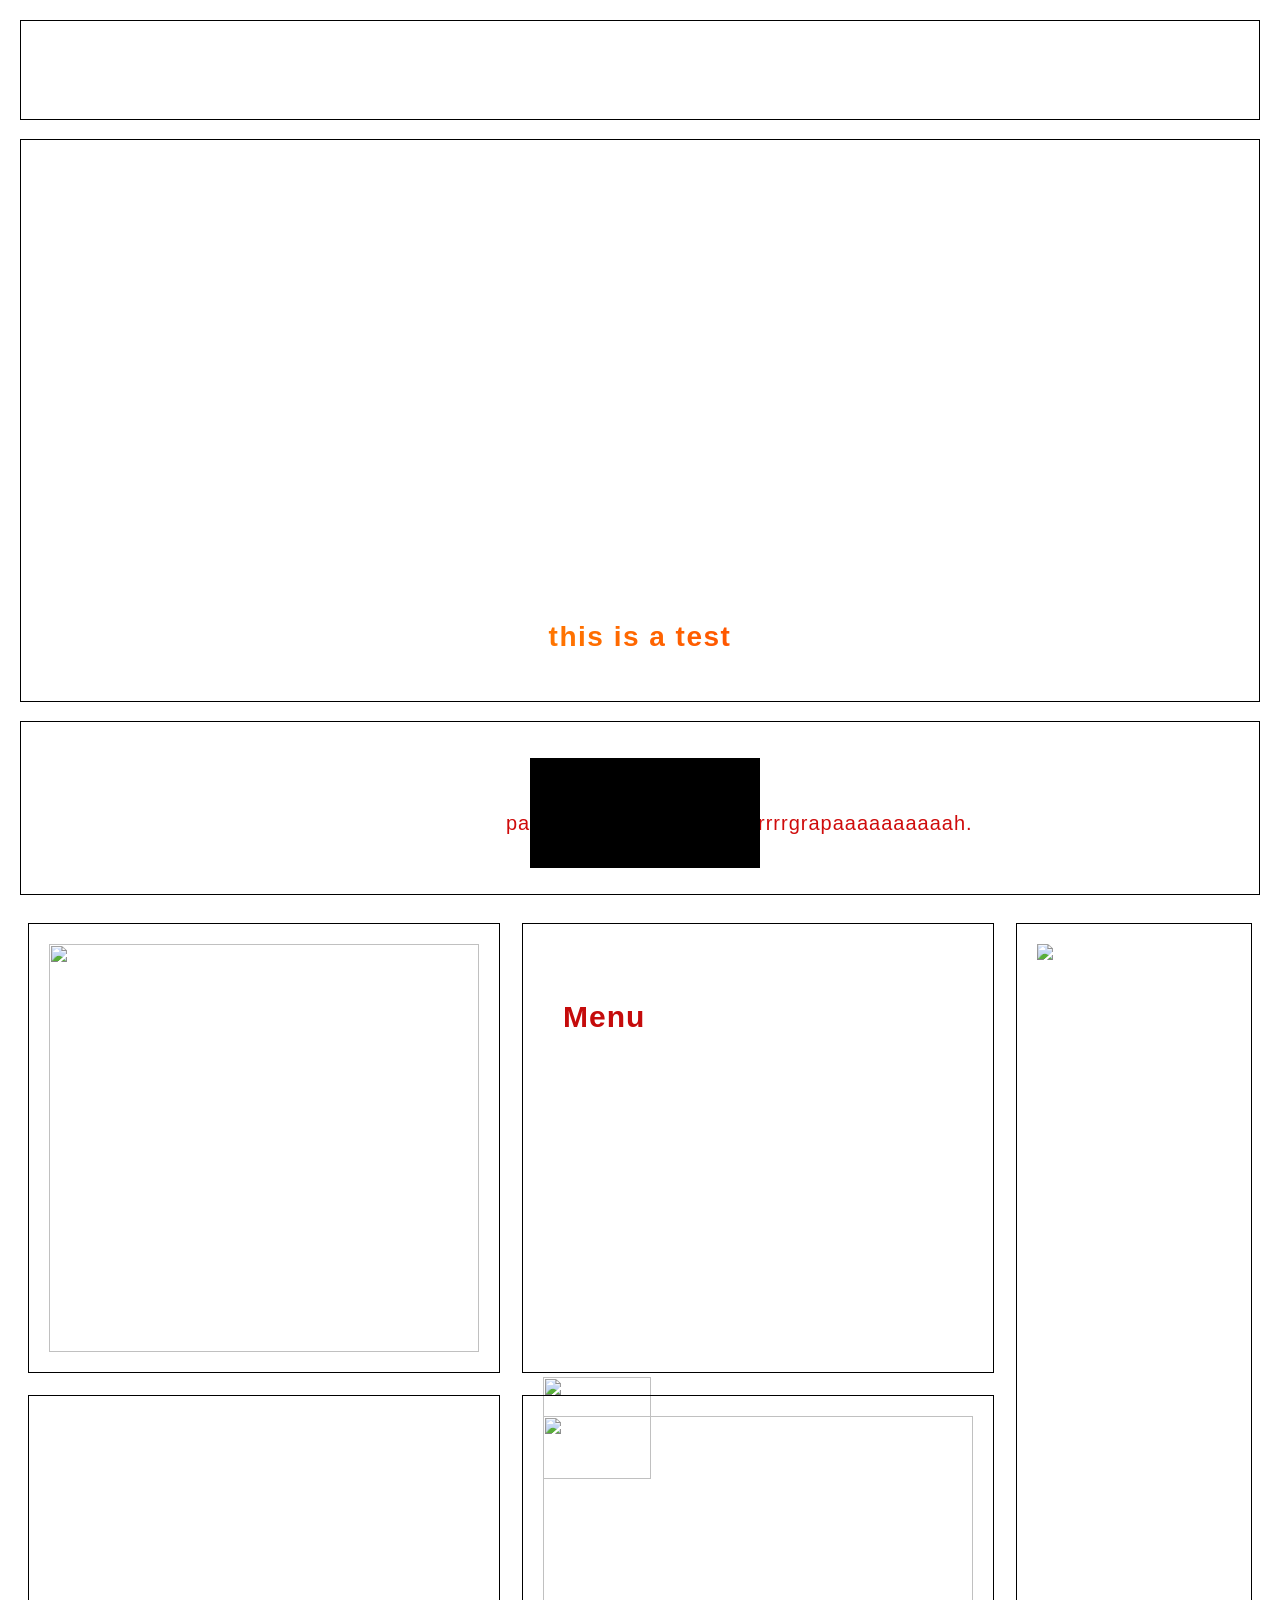
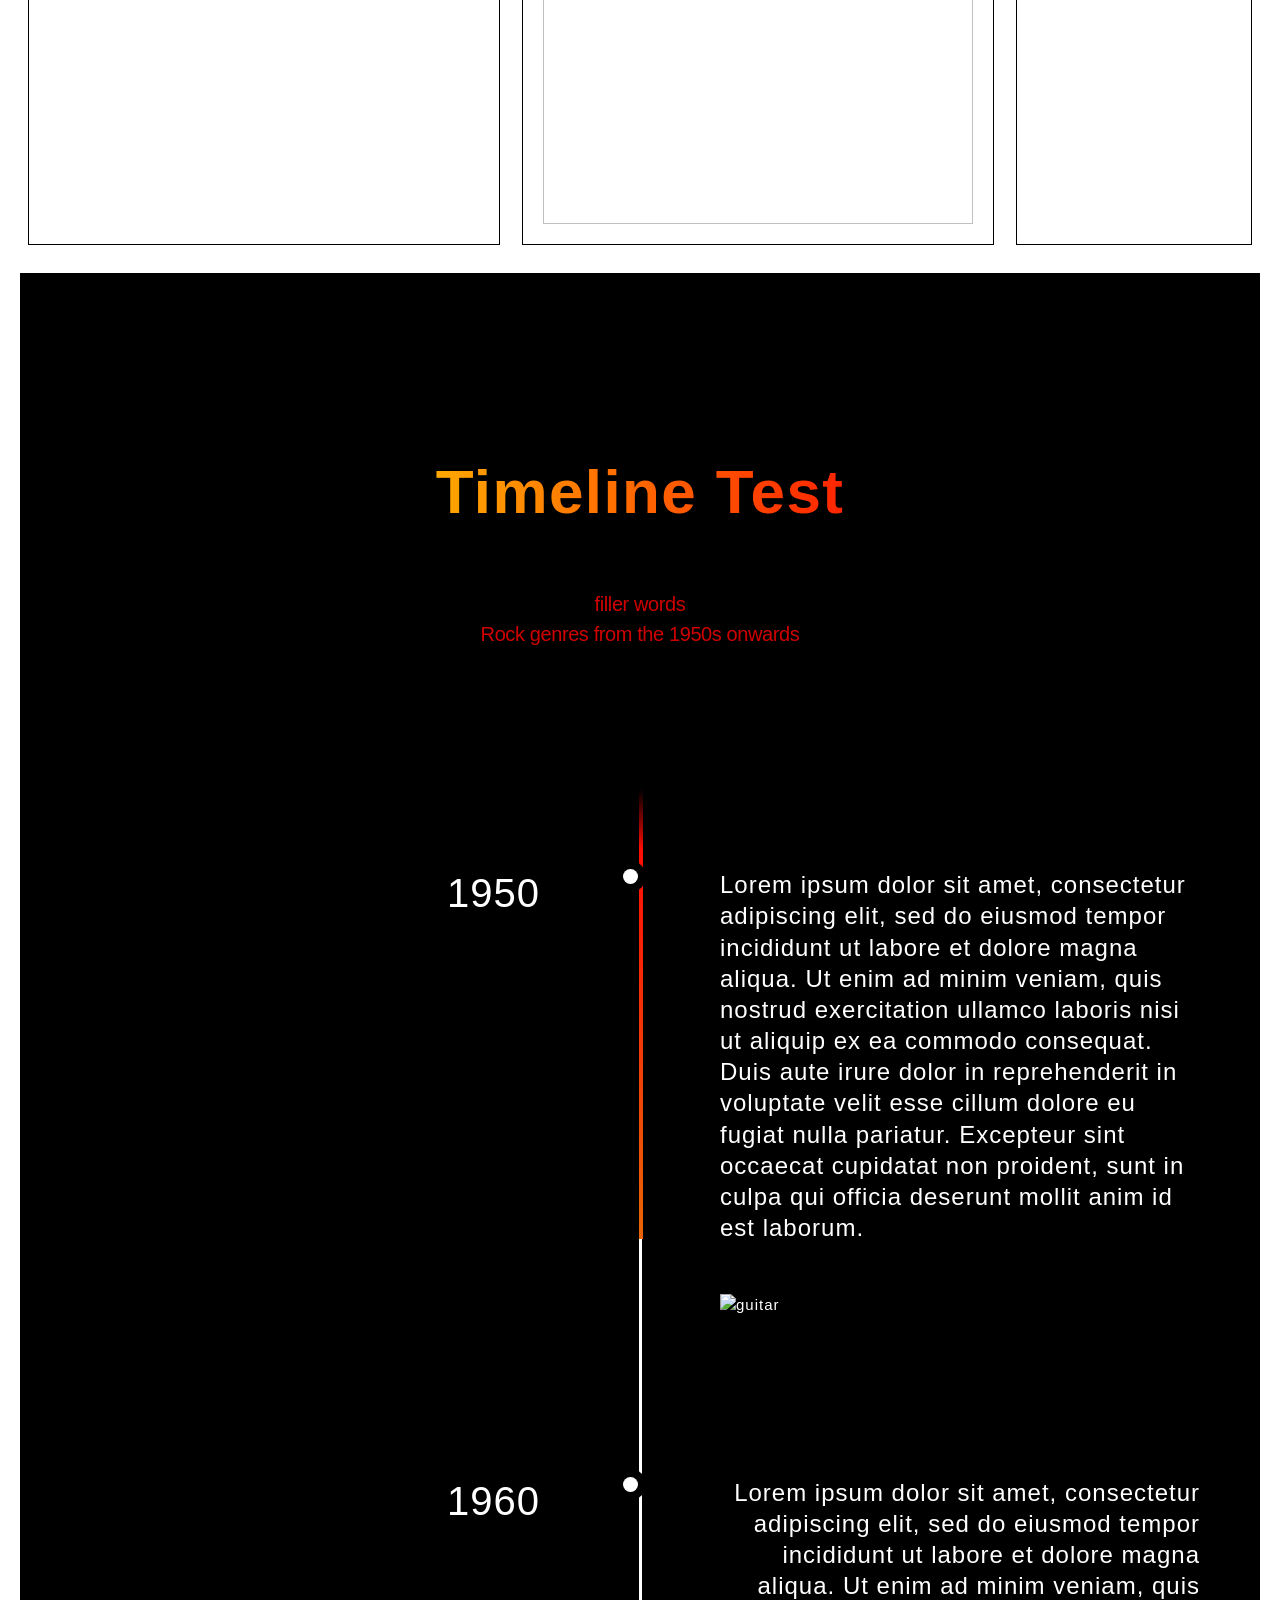
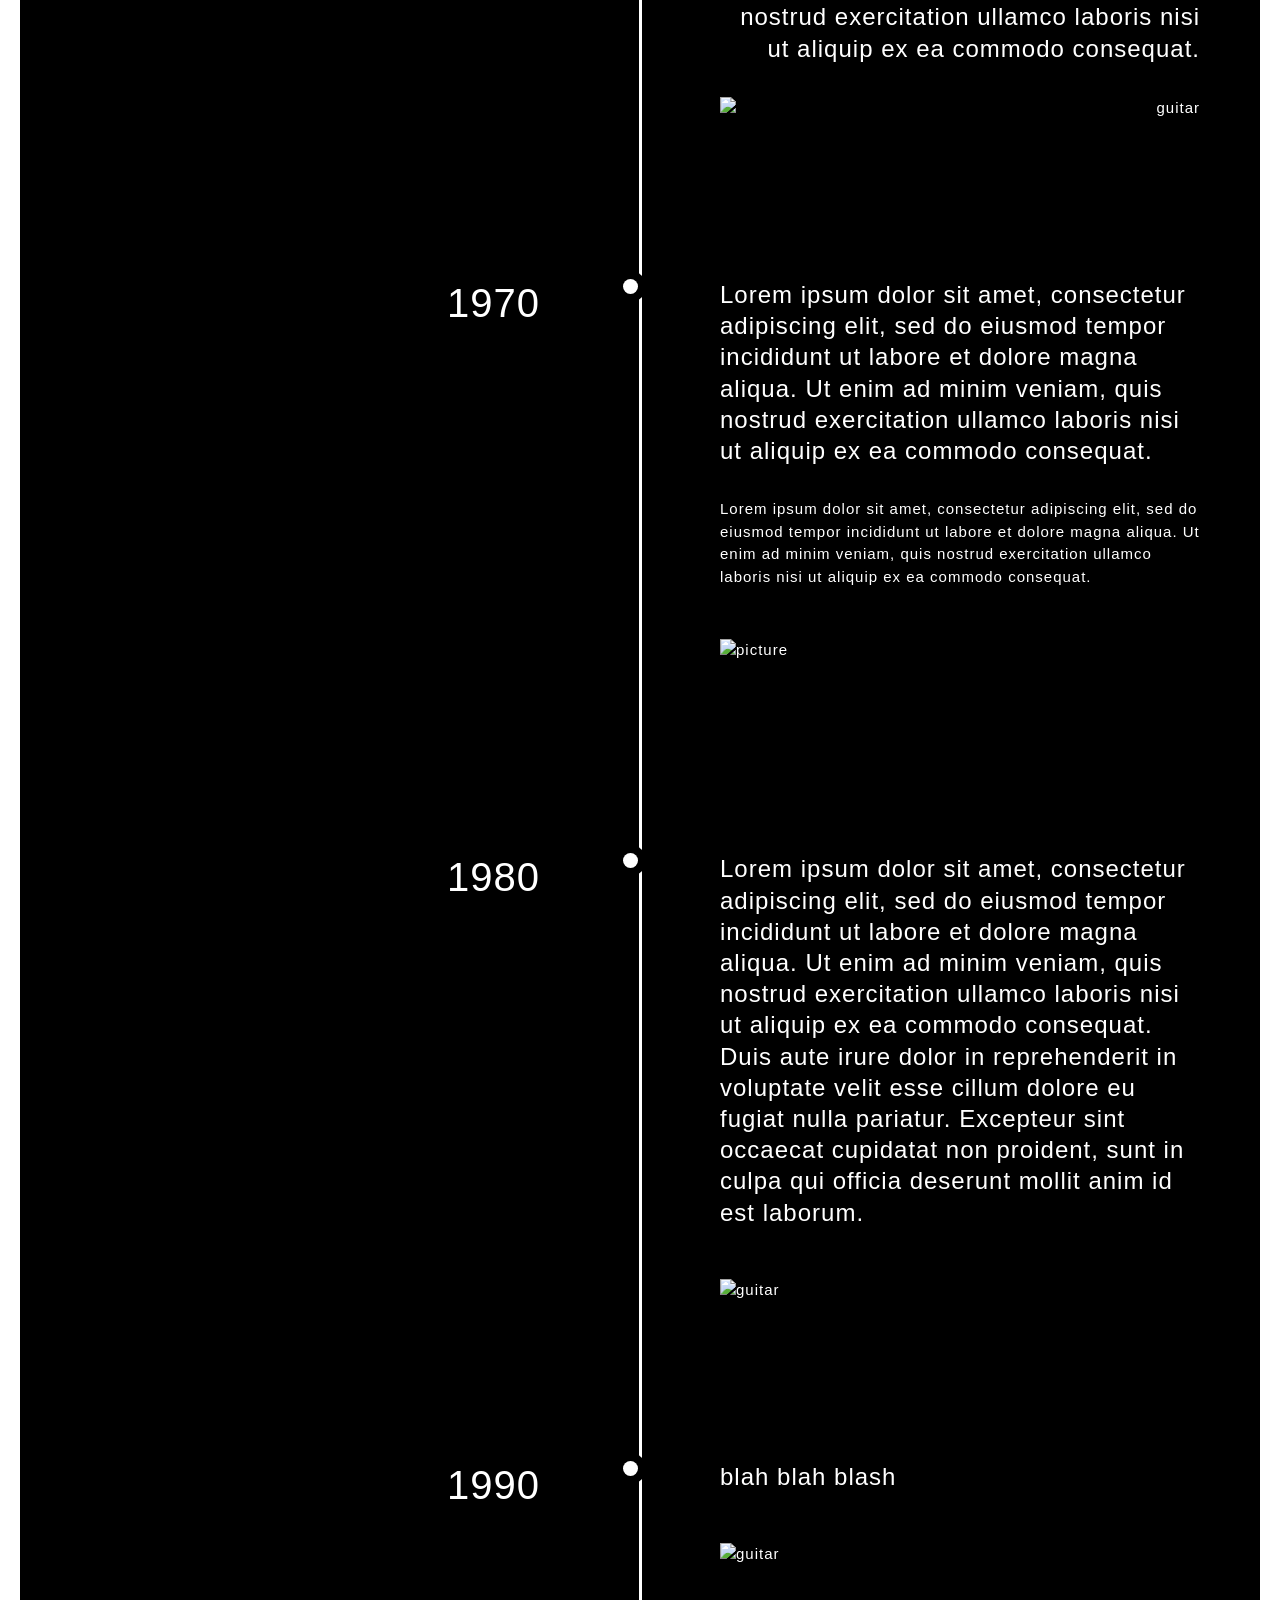
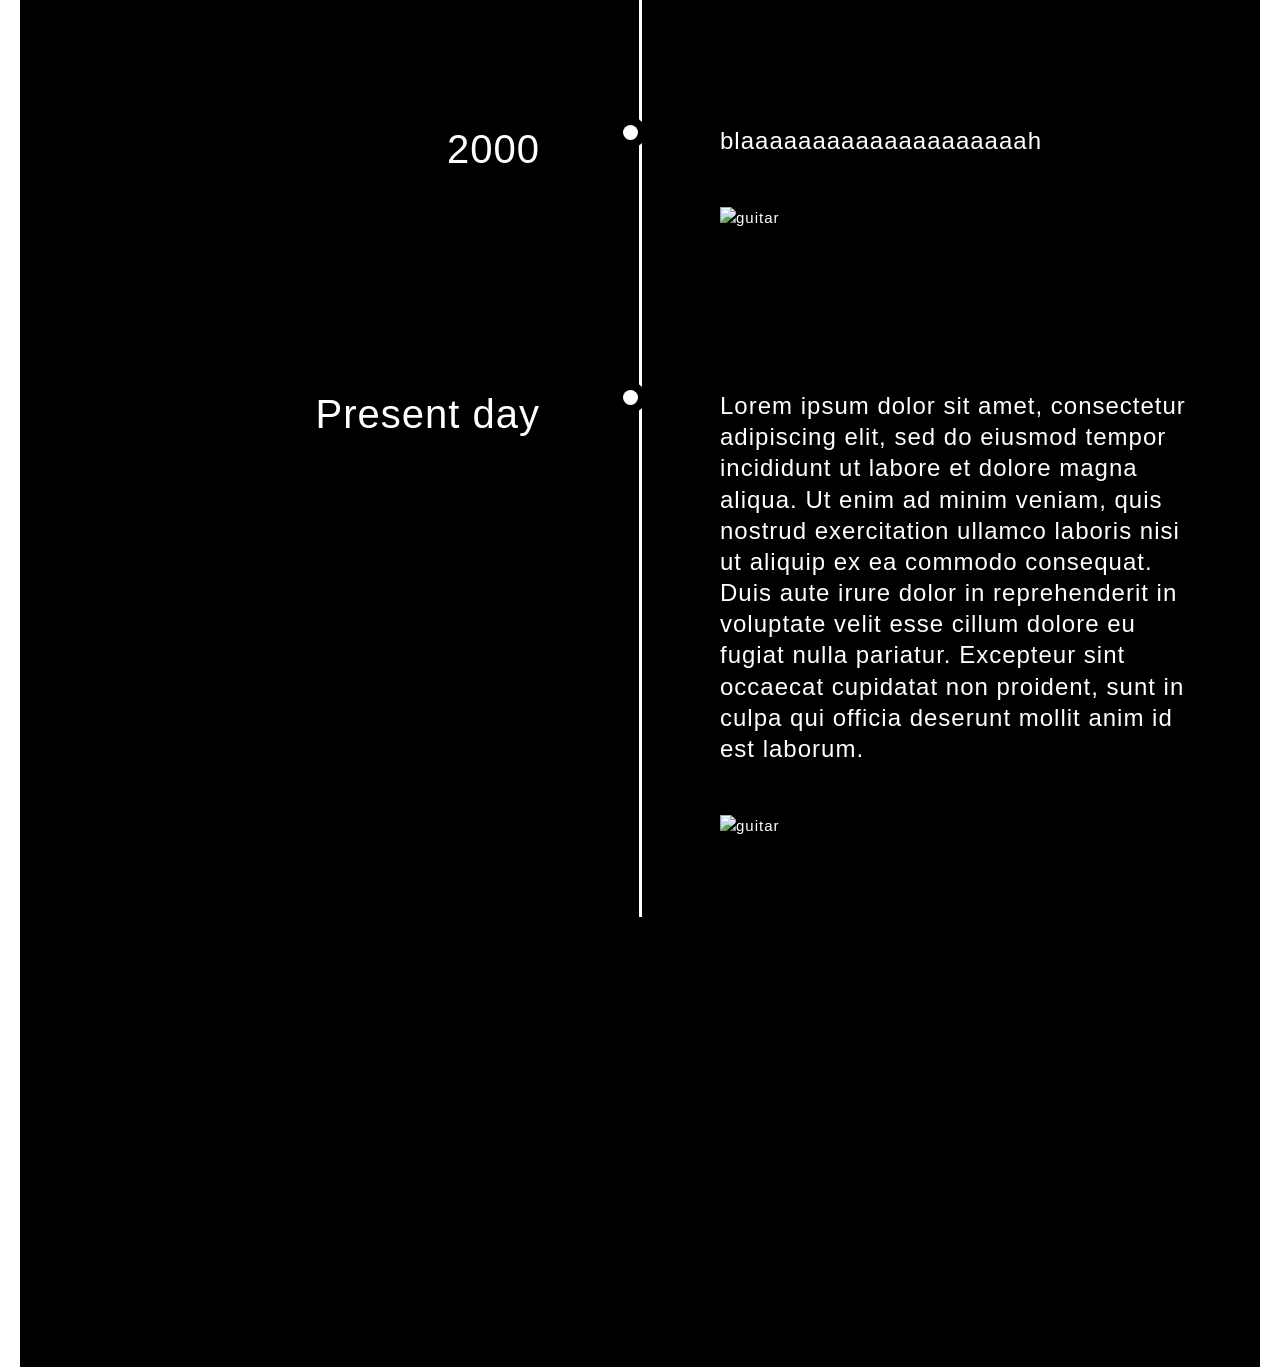
==== index.html @ b695c294 "Add files via upload" ====
<!DOCTYPE html>
<html>
     <head>
        <link rel="stylesheet" href="stylesheet.css">
        <body>
            <div class="grid-container-one">
            <div class="item item-1"></div>
             <div class="item item-2">
                <h1 class="header">TEST</h1>
             <h2 class="sub-head"> this is a test</h2>
            </div>

              <div class="item item-3">
                 <!-- <h1 class="meme">About</h1>
                 <p class="hero-text">Rock music, originating as rock and roll, was developed in the United States during the late 1940s and early 1950s. It emerged from a blend of rhythm and blues (R&B), gospel, country, and boogie-woogie. The genre gained national popularity in the mid-1950s, with Bill Haley's "Rock Around the Clock" (1954) often cited as a key early hit. </p>
               -->
                 <div class="Aboutpg">
                    <div class="main">
                        <p class="hero-text" >is a paragraph paragraphparagraphpararrrrrgrapaaaaaaaaaah.</p>
                </div>

                </div>
                </div>
              
                
                           
            </div>
        </body>
    </head>

    <div class="grid-container-two">
  <body>
    <div class="item item2-1">
       <img class="P-one" src="Conmpnents/6a3e1d8d2bc1b2c5bc8012c60747b748.jpg" width="400px" height="400px">
    </div>
    <div class="item item2-2">
         <h3 class="meme-2">Menu</h3>
            <ul class="hero-text-2">
                <li>1950s</li>
                <li>1960s</li>
                <li>1970s</li>
                <li>1980s</li>
                <li>1990s</li>
                <li>2000s</li>
                <li>present</li>
            </ul>
        <img class="P-two" src="Conmpnents/SVGs/guitar.svg"></img>
    </div>
    <div class="item item2-3">
        <img class="P-three" src="Conmpnents/armandnexk.png">
    </div>
    <div class="item item2-4">
        <p class="hero-text-2">rock timeline: 1960s British Invasion and psychedelic rock, 1970s hard rock/punk, 1980s metal/new wave, and 1990s grunge/alternative, continuously adapting through fusion subgenres like pop-punk, indie, and metalcore</p>
    </div>
    <div class="item item2-5">
        <img class="P-one" src="Conmpnents/78b84c35cc86cd22b3085d03493f3fd6.jpg">
    </div>
    
  </div>
  </body>

  <div class="grid-container-three">
  <head>
    <meta charset="utf-8" />
    <title>this better work</title>
    <meta content="width=device-width, inital-scale=1" name="viewport"/>

  </head>
  <body>
    <div class="page-wrapper">
        <div class="section-timeline-heading">
            <div class="container">
                <div class="padding-vertical-xlarge">
                    <div class="timeline-main-heading-wrapper">
                        <div class="margin-bottom-medium">
                            <h2 class="h2">Timeline Test</h2>
                            </div>
                            <p class="paragraph-large">
                            filler words  <br />Rock genres from the 1950s onwards
                            </p>
                    </div>
                 </div> 
             </div>
        </div>
            
        <div class="section-timeline">
            <div class="container">
                <div class="timeline-conponent">
                    <div class="timeline-progress">
                        <div class="timeline-progress-bar"></div>
                     </div>
                    
                
                <div class="timeline-item">
                    <div class="timeline-left">
                        <div class="timeline-data-text">1950</div>
                     </div>
                        <div class="timeline-centre">
                            <div class="timeline-circle"></div>
                            </div>
                            <div class="timeline-right">
                                <div class="margin-bottom-xlarge">
                                    <div class="timeline-text">
                                       Lorem ipsum dolor sit amet, consectetur adipiscing elit, sed do eiusmod tempor incididunt ut labore et dolore magna aliqua. Ut enim ad minim veniam, quis nostrud exercitation ullamco laboris nisi ut aliquip ex ea commodo consequat. Duis aute irure dolor in reprehenderit in voluptate velit esse cillum dolore eu fugiat nulla pariatur. Excepteur sint occaecat cupidatat non proident, sunt in culpa qui officia deserunt mollit anim id est laborum.
                                    </div>
                                </div>
                            
                            <div class="timeline-image-wrapper">
                                <img src="Conmpnents/SVGs/guitar.svg" loading="lazy" width="480" alt="guitar"/>
                            </div>
                        </div>
                    </div>
                            <div class="timeline-item">
                                <div class="timeline-left">
                                    <div class="timeline-data-text">1960</div>
                                </div>
                            
                            <div class="timeline-centre">
                             <div class="timeline-circle"></div>
                            </div>
                            <div class="timeline-left">
                                <div class="margin-bottom-medium">
                                    <div class="timeline-text">
                                        Lorem ipsum dolor sit amet, consectetur adipiscing elit, sed do eiusmod tempor incididunt ut labore et dolore magna aliqua. Ut enim ad minim veniam, quis nostrud exercitation ullamco laboris nisi ut aliquip ex ea commodo consequat.
                                    </div>
                                </div>
                                <div class="timeline-image-wrapper">
                                <img class="autoRotate" src="Conmpnents/recordd copy.png" loading="lazy" width="480" alt="guitar"/>
                            </div>
                        </div>
                    </div>


        <div class="timeline-item">
          <div class="timeline-left">
            <div class="timeline-data-text">1970</div>
          </div>
          <div class="timeline-centre">
            <div class="timeline-circle"></div>
          </div>
          <div class="timeline-right">
            <div class="margin-bottom-medium">
              <div class="timeline-text">
               Lorem ipsum dolor sit amet, consectetur adipiscing elit, sed do eiusmod tempor incididunt ut labore et dolore magna aliqua. Ut enim ad minim veniam, quis nostrud exercitation ullamco laboris nisi ut aliquip ex ea commodo consequat.
              </div>
            </div>
            <div class="margin-bottom-xlarge">
              <p class="text-colour-lightgrey">
                Lorem ipsum dolor sit amet, consectetur adipiscing elit, sed do eiusmod tempor incididunt ut labore et dolore magna aliqua. Ut enim ad minim veniam, quis nostrud exercitation ullamco laboris nisi ut aliquip ex ea commodo consequat.
              </p>
            </div>
            <div class="timeline-image-wrapper margin-bottom-medium">
              <img src="Conmpnents/6a3e1d8d2bc1b2c5bc8012c60747b748.jpg" loading="lazy" width="480" alt="picture" />
            </div>
          </div>
        </div>

        <div class="timeline-item">
                    <div class="timeline-left">
                        <div class="timeline-data-text">1980</div>
                     </div>
                        <div class="timeline-centre">
                            <div class="timeline-circle"></div>
                            </div>
                            <div class="timeline-right">
                                <div class="margin-bottom-xlarge">
                                    <div class="timeline-text">
                                        Lorem ipsum dolor sit amet, consectetur adipiscing elit, sed do eiusmod tempor incididunt ut labore et dolore magna aliqua. Ut enim ad minim veniam, quis nostrud exercitation ullamco laboris nisi ut aliquip ex ea commodo consequat. Duis aute irure dolor in reprehenderit in voluptate velit esse cillum dolore eu fugiat nulla pariatur. Excepteur sint occaecat cupidatat non proident, sunt in culpa qui officia deserunt mollit anim id est laborum.
                                    </div>
                                </div>
                            
                            <div class="timeline-image-wrapper">
                                <img src="Conmpnents/SVGs/guitar.svg" loading="lazy" width="480" alt="guitar"/>
                            </div>
                        </div>
                    </div>

        <div class="timeline-item">
                    <div class="timeline-left">
                        <div class="timeline-data-text">1990</div>
                     </div>
                        <div class="timeline-centre">
                            <div class="timeline-circle"></div>
                            </div>
                            <div class="timeline-right">
                                <div class="margin-bottom-xlarge">
                                    <div class="timeline-text">
                                        blah blah blash
                                    </div>
                                </div>
                            
                            <div class="timeline-image-wrapper">
                                <img src="Conmpnents/SVGs/guitar.svg" loading="lazy" width="480" alt="guitar"/>
                            </div>
                        </div>
                    </div>

                <div class="timeline-item">
                    <div class="timeline-left">
                        <div class="timeline-data-text">2000</div>
                     </div>
                        <div class="timeline-centre">
                            <div class="timeline-circle"></div>
                            </div>
                            <div class="timeline-right">
                                <div class="margin-bottom-xlarge">
                                    <div class="timeline-text">
                                        blaaaaaaaaaaaaaaaaaaaah
                                    </div>
                                </div>
                            
                            <div class="timeline-image-wrapper">
                                <img src="Conmpnents/SVGs/guitar.svg" loading="lazy" width="480" alt="guitar"/>
                            </div>
                        </div>
                    </div>

                    <div class="timeline-item">
                    <div class="timeline-left">
                        <div class="timeline-data-text">Present day</div>
                     </div>
                        <div class="timeline-centre">
                            <div class="timeline-circle"></div>
                            </div>
                            <div class="timeline-right">
                                <div class="margin-bottom-xlarge">
                                    <div class="timeline-text">
                                        Lorem ipsum dolor sit amet, consectetur adipiscing elit, sed do eiusmod tempor incididunt ut labore et dolore magna aliqua. Ut enim ad minim veniam, quis nostrud exercitation ullamco laboris nisi ut aliquip ex ea commodo consequat. Duis aute irure dolor in reprehenderit in voluptate velit esse cillum dolore eu fugiat nulla pariatur. Excepteur sint occaecat cupidatat non proident, sunt in culpa qui officia deserunt mollit anim id est laborum.
                                    </div>
                                </div>
                            
                            <div class="timeline-image-wrapper">
                                <img src="Conmpnents/SVGs/guitar.svg" loading="lazy" width="480" alt="guitar"/>
                            </div>
                        </div>
                    </div>


                    <div class="overlay-fade-top"></div>
                    <div class="overrlay-fade-bottom"></div>
                </div>
            </div>

            <div style="height: 50vh;"></div>
        </div>
    </div>
</body>
</head>

                    
                        

                

    
  </body>
</div>

        </body>
    </head>
</html>
---- stylesheet.css ----
.item {
  /* background-color: rgb(0, 0, 0); */
  padding: 20px;
  border: 1px solid #000000;

}

.grid-container-one {
    display: grid;
    margin: 20px;
    grid-template-columns: 100px 100px 100px;
    grid-template-rows: 100px 250px 150px;
    gap: 19px; 
    margin-bottom: 25px; 
    background-image: url(Conmpnents/bk3.jpg);
    background-repeat: no-repeat;
    background-position: center;
    background-size: cover;
    z-index: -1;
}

.item-1 {
    grid-column: span 4;
    grid-row: auto;
}

.item-2 {
    grid-column: span 4;
    grid-row: 2 / 11;
}

.item-3 {
    grid-column: span 4;
    grid-row: auto;
    
}

.Aboutpg {
  text-align: center;
  left: 0;
  right: 0;
 }

.main {
  position:relative;
  width: 300px;
  min-height: 60px;
  margin: auto;
  padding: 16px;
  display: block;
}

.main:before {
  content:'';
  position:absolute;
  width: 220px;
  height: 100px;
  z-index: 1;
  border: 5px solid rgb(0, 0, 0);
  left:40px;
  display: block;
  background-color: #000000;
}


.header {
  padding: 15px;
  text-align: center;
  color: rgb(255, 255, 255);
  font-size: 150px;
  letter-spacing: 5px;
  font-family: Helvetica, sans-serif;

}

.sub-head {
    text-align: center;
    color: #ffffff;
    font-size: 28px;
    letter-spacing: 1.5px;
    font-family: Helvetica, Arial, sans-serif;
    
}

.hero-text {
  font-size: clamp(1.25rem, 2vw, 1.75rem);
  font-weight: 300;
  line-height: 1.5;
  color: #cf0b0b;
  font-family: Helvetica, Arial, sans-serif;
  font-size: 20px;
  text-align: center;
}

.meme {
    padding: 0px;
    color: rgb(197, 11, 11);
    font-size: 30px;
  font-family: Helvetica, sans-serif;
  text-align: center;
}

.P-one {
align-items: center;
  width: 100%;
  height: 100%;
  object-fit:contain; /* Scales the image to fill the container while preserving aspect ratio, cropping excess */
  display: block; /* Helps with layout consistency */
  max-width: 100%; /* Ensures the image scales down if the container is smaller */
  
}

.P-two {
    width: 50%;
    height: 50%;
  object-fit: scale-down; 
  max-width: 50%; 
  align-self: self-end;
}

.P-three {
    display: flex;
    justify-content: flex-end;
    align-items: flex-end;
    flex-direction: column;
    height: auto;


}

.meme-2 {
    padding: 20px;
    color: rgb(197, 11, 11);
    font-size: 30px;
  font-family: Helvetica, sans-serif;
  text-align: left;
}

.hero-text-2 {
    font-size: clamp(1.25rem, 2vw, 1.75rem);
  font-weight: 300;
  line-height: 1.5;
  color: #ffffff;
  font-family: Helvetica, Arial, sans-serif;
  font-size: 25px;
  text-align: left;
}

input[type="hero-text"] {
  width: 100px; /* Adjust as needed */
}

.grid-container-two {
    display: grid;
    margin: 28px;
    grid-template-columns: 2fr 2fr 1fr;
    grid-auto-rows: 450px;
    gap: 22px;
     margin-bottom: 28px; 
}

.item2-1 {
    grid-column: 1/2;
    grid-row: 1/2;
    /* background-image: url(kurt2.svg);
    background-repeat: no-repeat;
    background-position: 100% center;
    /* background-blend-mode: difference; */
} */

.item2-2 {
    grid-column: 2/3;
    grid-area: 1/2;
}

.item2-3 {
    grid-column: 3/4;
    grid-row: 1/3;
}


.grid-container-three {
    display: grid;
    margin: 20px;
  position: relative;
  color: #ffffff;
}


* {
    box-sizing: border-box;
}

html {
    height: 100%;
}

body {
    min-height: 100%;
    margin: 0;
    font-family: Helvetica, Arial, sans-serif;
    font-size: 15px ;
    letter-spacing: 1px;
    line-height: 1.5;
}

img {
    vertical-align: middle;
    max-width: 100%;
    display: inline-block;
}

h2 {
  font-size: 62px;
  background: #ff6a00;
  background: -webkit-linear-gradient(to right, #ddff00, #ff0000);
  background: linear-gradient(to right, #ffcc00, #ff0000);
  background-clip: border-box;
  -webkit-background-clip: text;
  -webkit-text-fill-color: transparent;
  letter-spacing: 1.4px;
}

.inline-block {
    max-width: 100%;
    display: inline-block;
}

.page-wrapper {
    z-index: 0;
    position: relative;
}

.container {
    width: 90vw;
    max-width: 1360px;
    margin-left: auto;
    margin-right: auto;
}

.margin-bottom-medium {
    margin-bottom: 32px;
}

.paragraph-large {
    letter-spacing: -0.02em;
    font-size: 20px;
}

.section-timeline-heading {
    background-color: #000000;
}

.padding-vertical-xlarge {
    padding-top: 120px;
    padding-bottom: 120px;
}

.timeline-main-heading-wrapper {
    color: #cf0000;
    text-align: center;
    max-width: 640px;
    margin-left: auto;
    margin-right: auto;
}

.timeline-conponent {
    flex-direction: column;
    justify-content: center;
    align-items: center;
    max-width: 1120px;
    margin-left: auto;
    margin-right: auto;
    display: flex;
    position: relative;
}

.timeline-item {
    z-index: -2;
    grid-column-gap: 0px;
    grid-row-gap:0px;
    grid-template-rows: auto;
    grid-template-columns: 1fr 180px 1fr;
    grid-auto-columns: 1fr;
    padding-top: 80px;
    padding-bottom: 80px;
    display: grid;
    position: relative;

}

.timeline-left {
    text-align: right;
    justify-content: flex-end;
    align-items: stretch;
}

.timeline-right {
    text-align: left;
    justify-content: flex-end;
    align-items: stretch;
}

.timeline-centre {
    justify-content: center;
    display: flex;
}

.timeline-data-text {
    color: rgb(255, 255, 255);
    letter-spacing: 1;
    font-size: 40px;
    line-height: 1.2;
    position: sticky;
    top: 50vh;
}
.timeline-text {
    color: rgb(255, 255, 255);
    font-size: 24px;
    font-weight: 50px;
    font-family: Helvetica, Arial, sans-serif;
    line-height: 1.3;
}

.timeline-circle {
    background-color: #ffffff;
    border-radius: 100%;
    width: 15px;
    min-width: 15px;
    max-width: 15px;
    height: 15px;
    max-height: 15px;
    min-height: 15px;
    position: sticky;
    top: 50vh;
    box-shadow: 0 0 0 8px black;
}

.timeline-progress {
    z-index: -2;
    background-color: rgb(255, 255, 255);
    width: 3px;
    height: 100%;
    position: absolute; 
}

.timeline-progress-bar {
  z-index: -1;
  background: #ff6a00;
  background: -webkit-linear-gradient(to bottom, #ff0606, #ffaa00);
  background: linear-gradient(to bottom, #ff0000, #e86507);

  width: 4px;
  height: 50vh;
  position: sticky;
  inset: 0 auto 50vh;
}


.section-timeline {
    z-index: -3;
    background-color: #000000;
    position: relative;
}

.margin-bottom-xlarge {
    margin-bottom: 50px;
}

.timeline-link {
    opacity: 0.6;
    color: #ffffff;
    letter-spacing: 0.8px;
    text-transform: uppercase;
    border-radius: 8px;
    align-items: center;
    font-size: 14px;
    font-weight: 700;
    transition: opacity 0.3s;
    display: flex;
}

.timeline-link:hover {
    opacity: 1;

}

.link-icon {
    width: 20px;
    height: 20px;
    margin-left: 8px;
}

.inline-block {
    display: inline-block;
}

.text-colour-lightgray {
    color: lightgray;
}

.overlay-fade-top {
    background-image: linear-gradient( #000000, #0a0a0a00 );
    height: 60px;
    width: auto;
    position:absolute;
    inset: 0% 0% auto;
}
.overlay-fade-bottom {
    background-image: linear-gradient( to top, #0a0a0a, #0a0a0a00 );
    height: 80px;
    position: absolute;
    inset: 0% 0% auto;
}


.autoRotate {
    animation: autorotateAnimation;
    animation-timeline: view();
}

@keyframes autorotateAnimation {
    from {
        transform: rotate(0deg);
    }
    to {
        transform: rotate(360deg);
    }
}
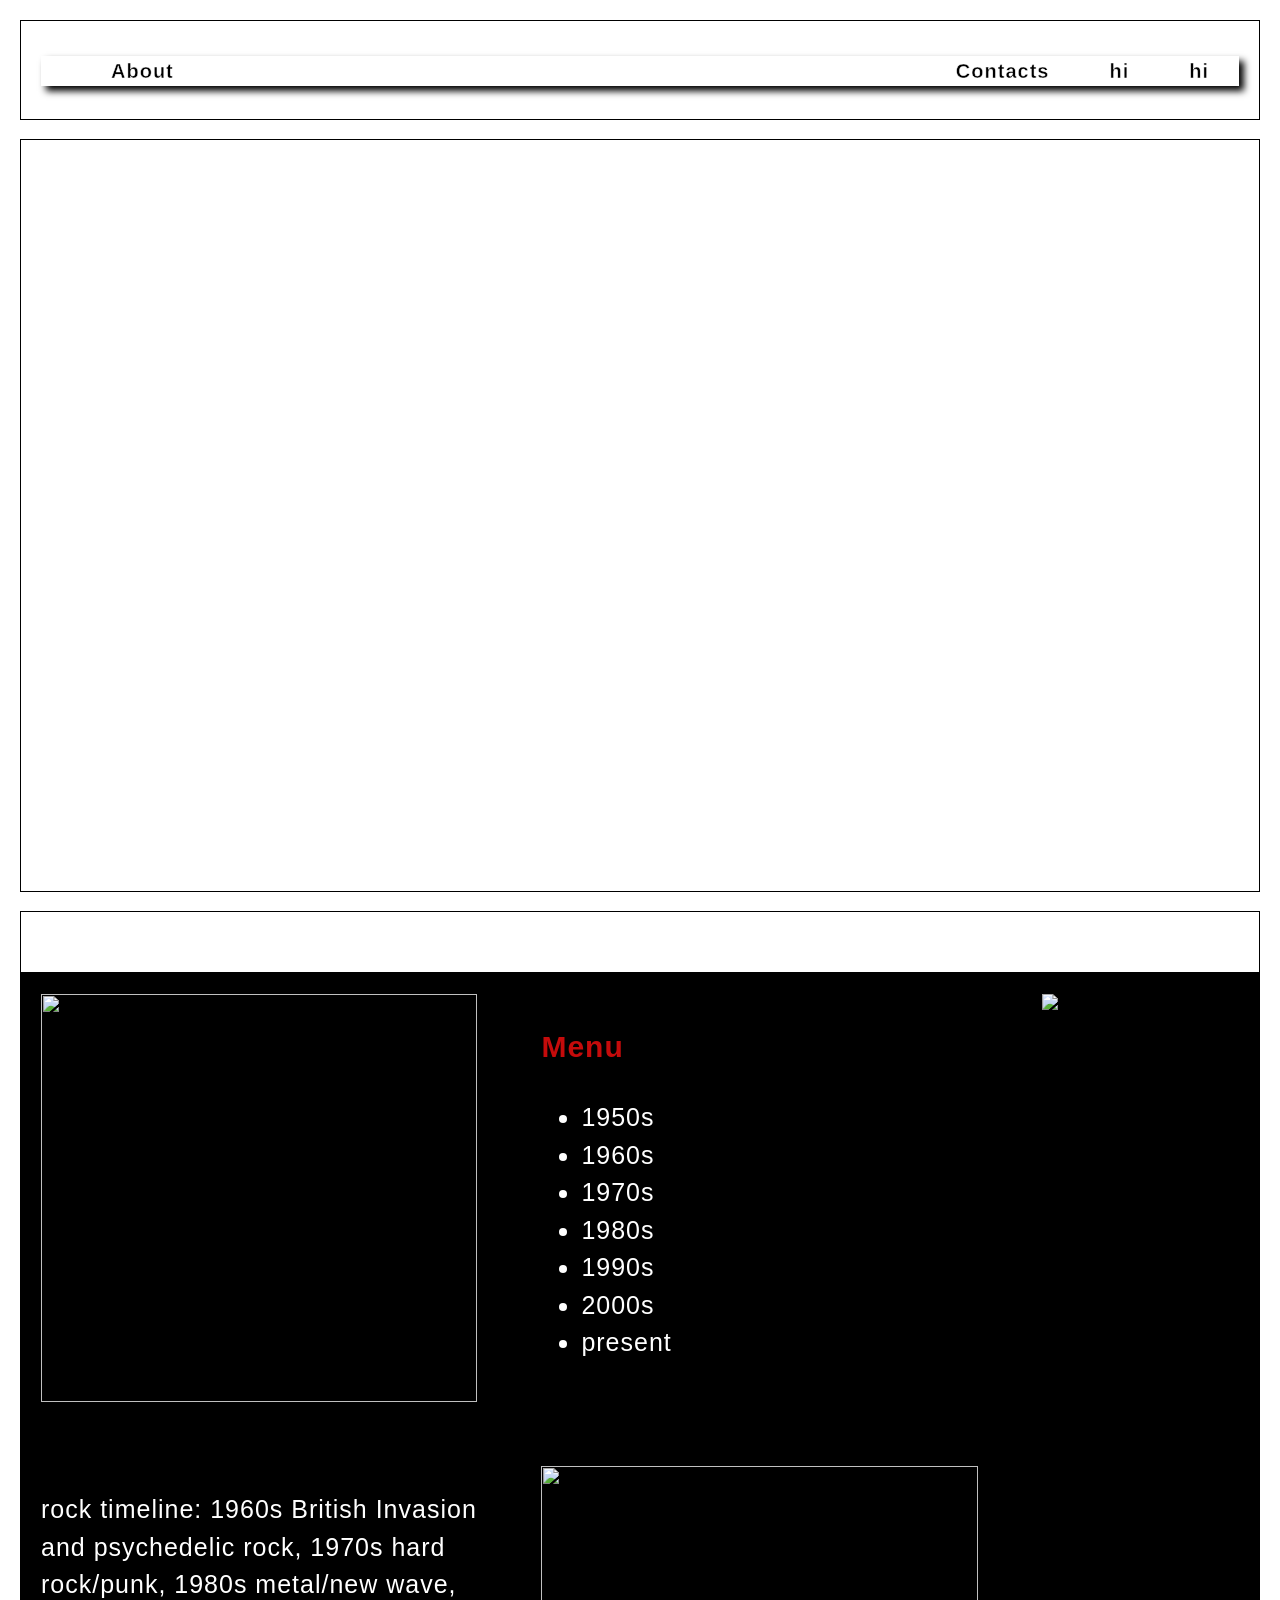
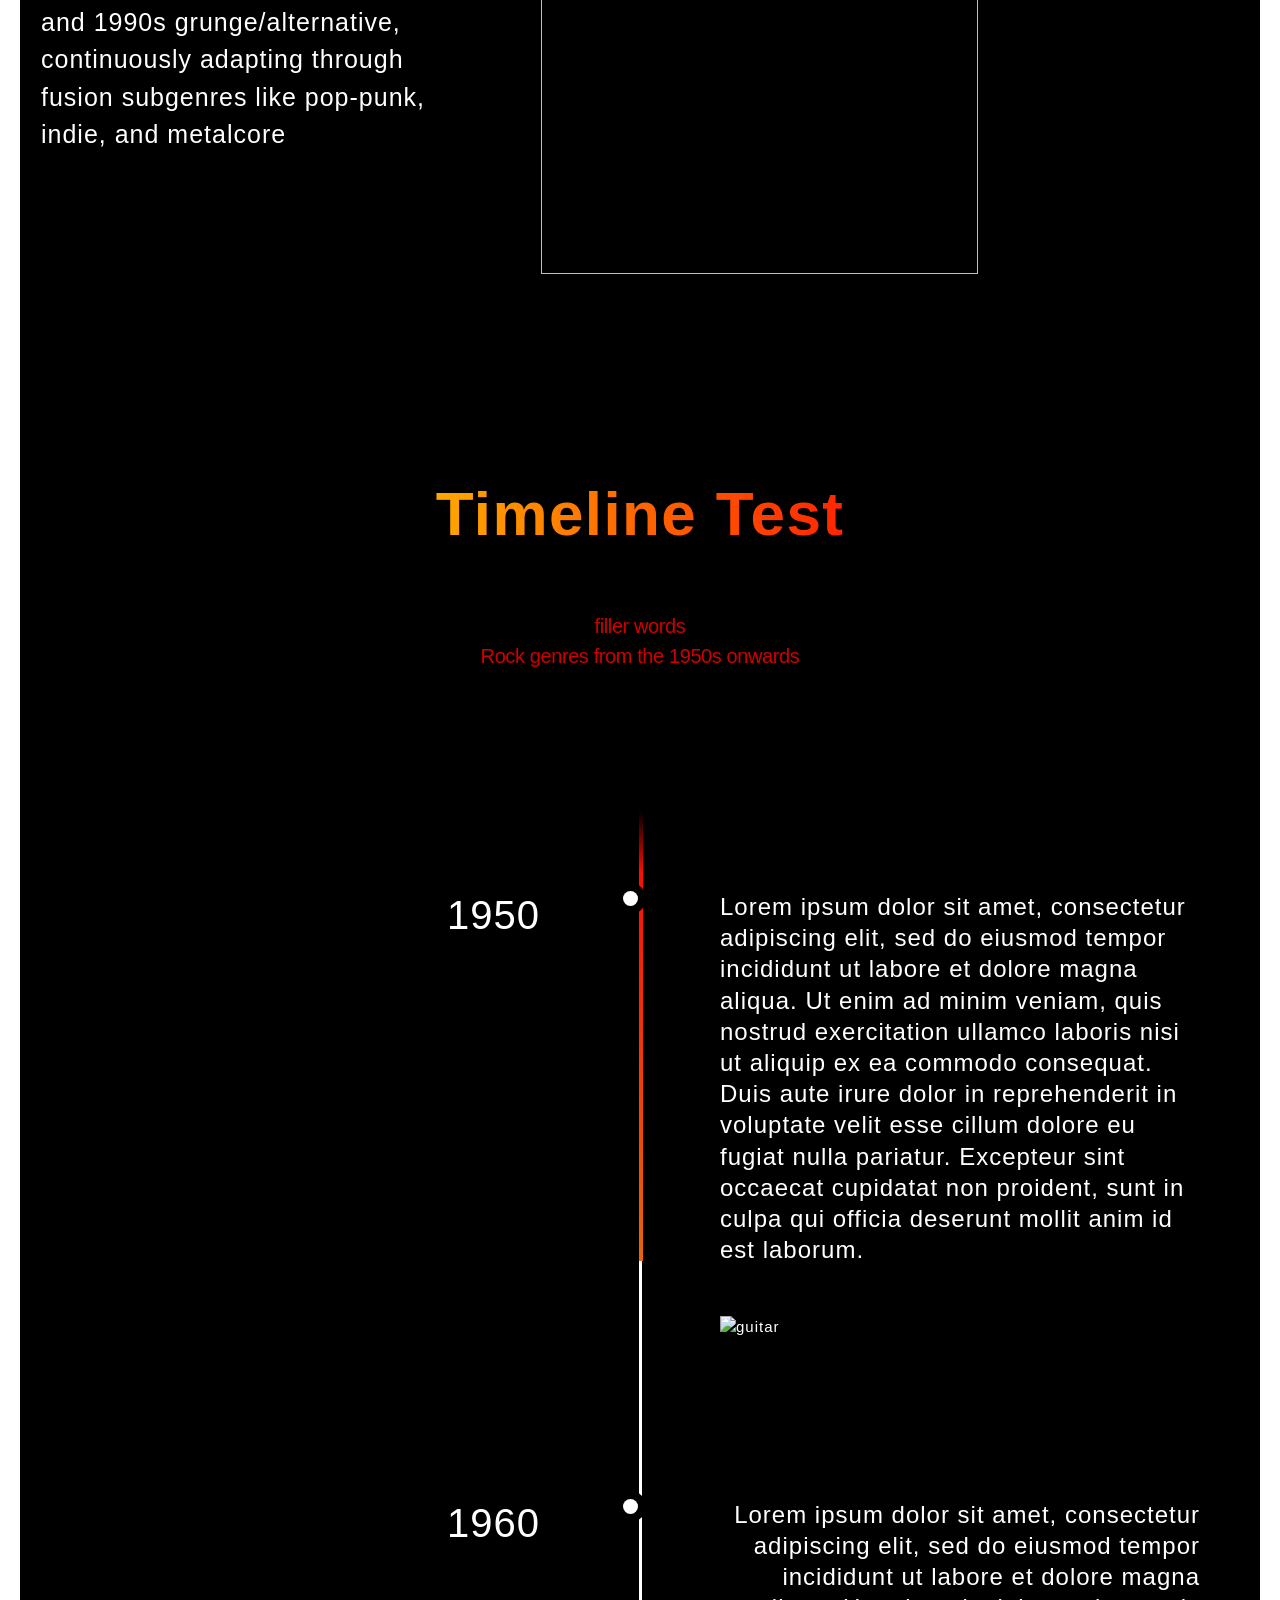
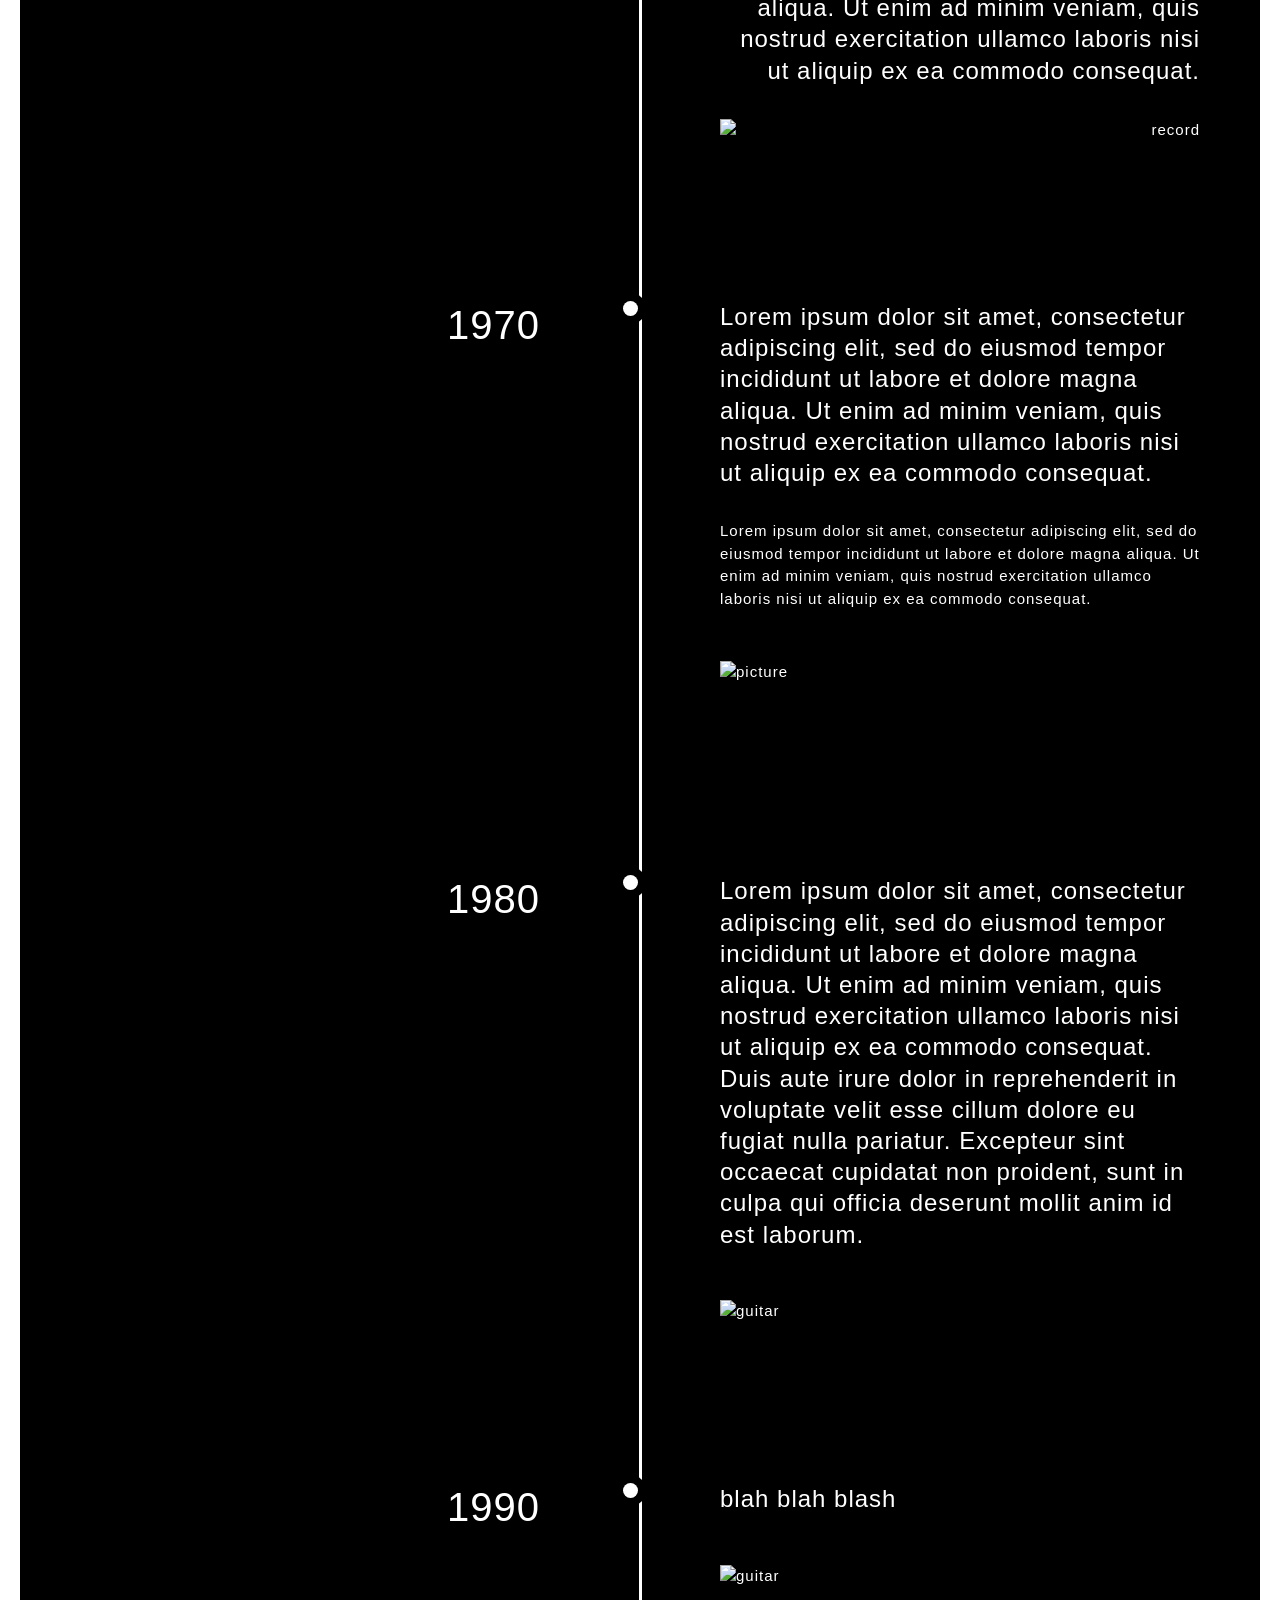
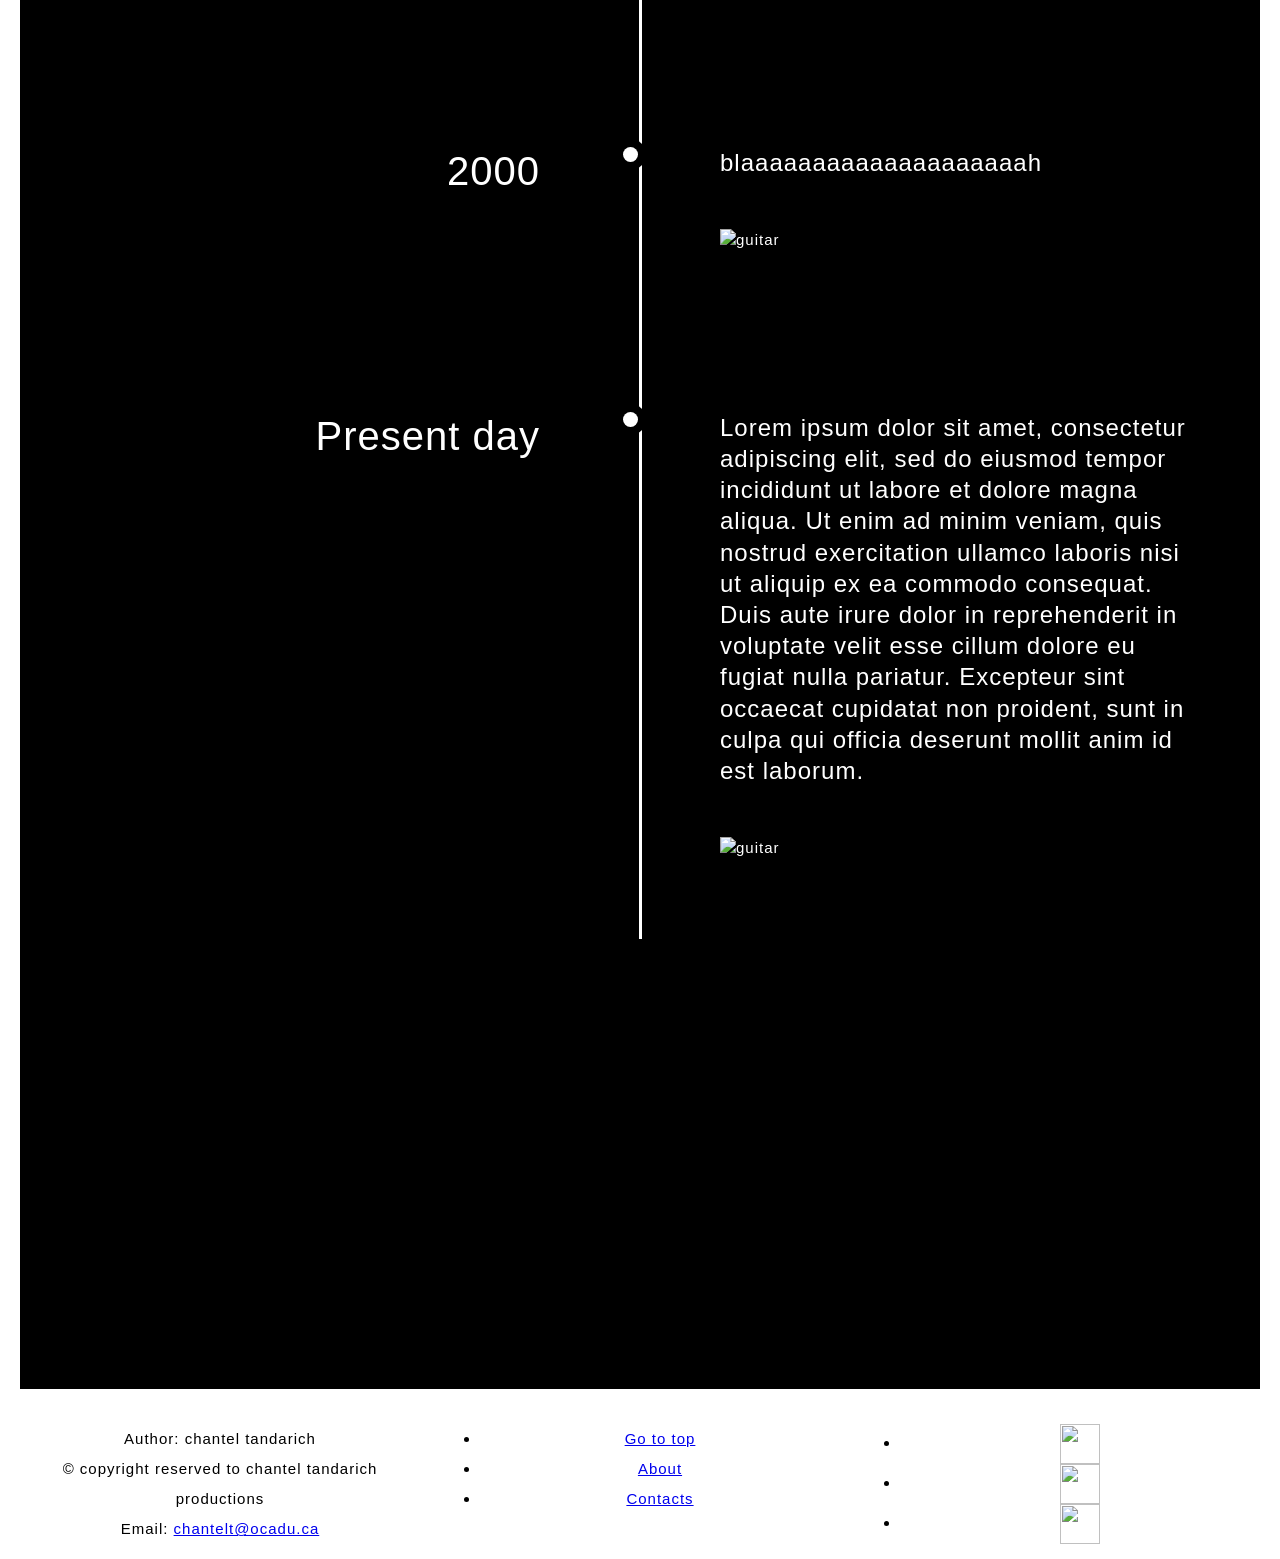
==== commit e00b6f3c: "Add files via upload" ====
--- a/index.html
+++ b/index.html
@@ -3,24 +3,62 @@
      <head>
         <link rel="stylesheet" href="stylesheet.css">
         <body>
+                
+
             <div class="grid-container-one">
-            <div class="item item-1"></div>
+            <div class="item item-1">
+                
+                <nav>
+            <ul class="sidebar-1">
+                <il onclick=hideSidebar()><a href="#"><svg xmlns="http://www.w3.org/2000/svg" width="26" height="26" fill="currentColor" class="bi bi-chevron-left" viewBox="0 0 16 16">
+                    <path fill-rule="evenodd" d="M11.354 1.646a.5.5 0 0 1 0 .708L5.707 8l5.647 5.646a.5.5 0 0 1-.708.708l-6-6a.5.5 0 0 1 0-.708l6-6a.5.5 0 0 1 .708 0"/>
+                        </svg></a> </il>
+                <il><a href="contacts.html">Contacts</a> </il>
+                <il><a href="about.html">About</a> </il>
+                <il><a href="#">hi</a> </il>
+                <il><a href="#">hi</a> </il>
+                    </ul>
+            <ul>
+                <il class="hideOnMobile"><a class="help" href="about.html">About</a> </il>     
+                <il class="hideOnMobile"><a class="alias" href="contacts.html">Contacts</a> </il>
+                <il class="hideOnMobile"><a href="#">hi</a> </il>
+                <il class="hideOnMobile"><a href="#">hi</a> </il>
+                <il class="menu-botton" onclick=showSidebar()><a href="#"><svg xmlns="http://www.w3.org/2000/svg" width="26" height="26" fill="currentColor" class="bi bi-list" viewBox="0 0 16 16">
+                    <path fill-rule="evenodd" d="M2.5 12a.5.5 0 0 1 .5-.5h10a.5.5 0 0 1 0 1H3a.5.5 0 0 1-.5-.5m0-4a.5.5 0 0 1 .5-.5h10a.5.5 0 0 1 0 1H3a.5.5 0 0 1-.5-.5m0-4a.5.5 0 0 1 .5-.5h10a.5.5 0 0 1 0 1H3a.5.5 0 0 1-.5-.5"/>
+                        </svg></a></il>
+            </ul>
+   
+        </nav>
+
+        <script>
+            function showSidebar(){
+                const sidebar = document.querySelector('.sidebar-1')
+                sidebar.style.display = 'flex'
+
+            }
+
+            function hideSidebar(){
+                const sidebar = document.querySelector('.sidebar-1')
+                sidebar.style.display = 'none'
+
+            }
+        </script>
+                <!-- <svg xmlns="http://www.w3.org/2000/svg" width="45" height="45" fill="green" stroke="white" stroke-width="0.5px" class="bi bi-person-raised-hand" viewBox="0 0 16 16">
+  <path d="M6 6.207v9.043a.75.75 0 0 0 1.5 0V10.5a.5.5 0 0 1 1 0v4.75a.75.75 0 0 0 1.5 0v-8.5a.25.25 0 1 1 .5 0v2.5a.75.75 0 0 0 1.5 0V6.5a3 3 0 0 0-3-3H6.236a1 1 0 0 1-.447-.106l-.33-.165A.83.83 0 0 1 5 2.488V.75a.75.75 0 0 0-1.5 0v2.083c0 .715.404 1.37 1.044 1.689L5.5 5c.32.32.5.754.5 1.207"/>
+  <path d="M8 3a1.5 1.5 0 1 0 0-3 1.5 1.5 0 0 0 0 3"/>
+</svg> -->
+            </div>
              <div class="item item-2">
-                <h1 class="header">TEST</h1>
-             <h2 class="sub-head"> this is a test</h2>
+                <h1 class="header">Know Your Rock</h1>
+             <h3 class="sub-head"> A timeline of the history of rock genres</h3>
             </div>
 
               <div class="item item-3">
-                 <!-- <h1 class="meme">About</h1>
-                 <p class="hero-text">Rock music, originating as rock and roll, was developed in the United States during the late 1940s and early 1950s. It emerged from a blend of rhythm and blues (R&B), gospel, country, and boogie-woogie. The genre gained national popularity in the mid-1950s, with Bill Haley's "Rock Around the Clock" (1954) often cited as a key early hit. </p>
-               -->
-                 <div class="Aboutpg">
-                    <div class="main">
-                        <p class="hero-text" >is a paragraph paragraphparagraphpararrrrrgrapaaaaaaaaaah.</p>
-                </div>
-
-                </div>
-                </div>
+                <!-- <div class="overlay-fade-bottom"> -->
+                        <p class="hero-text" ></p>
+
+                <!-- </div> -->
+                 </div>
               
                 
                            
@@ -44,7 +82,7 @@
                 <li>2000s</li>
                 <li>present</li>
             </ul>
-        <img class="P-two" src="Conmpnents/SVGs/guitar.svg"></img>
+       
     </div>
     <div class="item item2-3">
         <img class="P-three" src="Conmpnents/armandnexk.png">
@@ -66,7 +104,37 @@
     <meta content="width=device-width, inital-scale=1" name="viewport"/>
 
   </head>
-  <body>
+    <body>
+        <div id="grid-container-three">
+            <button onclick="topFunction()" id="myBtn" title="Go to top">Top</button>
+                <script>
+// Get the button
+let mybutton = document.getElementById("myBtn");
+
+// When the user scrolls down 20px from the top of the document, show the button
+window.onscroll = function() {scrollFunction()};
+
+function scrollFunction() {
+  if (document.body.scrollTop > 50 || document.documentElement.scrollTop > 50) {
+    mybutton.style.display = "block";
+  } else {
+    mybutton.style.display = "none";
+  }
+}
+
+// When the user clicks on the button, scroll to the top of the document
+function topFunction() {
+  document.body.scrollTop = 10;
+  document.documentElement.scrollTop = 10;
+}
+</script>
+        </div>
+
+
+
+
+    
+
     <div class="page-wrapper">
         <div class="section-timeline-heading">
             <div class="container">
@@ -125,7 +193,7 @@
                                     </div>
                                 </div>
                                 <div class="timeline-image-wrapper">
-                                <img class="autoRotate" src="Conmpnents/recordd copy.png" loading="lazy" width="480" alt="guitar"/>
+                                <img class="autoRotate" src="Conmpnents/recordd copy.png" loading="lazy" width="480" alt="record"/>
                             </div>
                         </div>
                     </div>
@@ -258,4 +326,45 @@
 
         </body>
     </head>
+<div class="grid-container-four">
+     
+    
+    <div class="item4-1">
+    <p class="footer-text">Author: chantel tandarich<br>
+        &copy; copyright reserved to chantel tandarich productions<br>
+        Email: <a href="chantelt@ocadu.ca">chantelt@ocadu.ca</a>
+    </p>
+    </div>
+        <div class="item4-2">
+            <ul class="footer-text">
+                <li>
+                    <a href="#">Go to top</a>
+                </li>
+                <li><a href="about.html">About</a></li>
+                <li><a href="contacts.html">Contacts</a></li>
+            </ul>
+        </div>
+            <div class="item4-3">
+                <ul>
+                    <li>
+                <a href="https://www.instagram.com/ocaduniversity/"> 
+                    <img src="Conmpnents/SVGs/instagram.svg" height="40px" width="40px">
+                     </li>
+                     <li>
+                        <a href="chantelt@ocadu.ca">
+                             <img src="Conmpnents/SVGs/envelope-at.svg" height="40px" width="40px">
+                        </a>
+                     </li>
+                     <li>
+                        <a href="https://x.com/OCAD">
+                            <img src="Conmpnents/SVGs/twitter-x.svg" height="40px" width="40px">
+                        </a>
+                     </li>
+                </ul>
+                </a>
+
+            </div>
+   
+</div>
+
 </html>
--- a/stylesheet.css
+++ b/stylesheet.css
@@ -11,7 +11,7 @@
     grid-template-columns: 100px 100px 100px;
     grid-template-rows: 100px 250px 150px;
     gap: 19px; 
-    margin-bottom: 25px; 
+    margin-bottom: 0%; 
     background-image: url(Conmpnents/bk3.jpg);
     background-repeat: no-repeat;
     background-position: center;
@@ -35,42 +35,34 @@
     
 }
 
-.Aboutpg {
-  text-align: center;
-  left: 0;
-  right: 0;
- }
-
-.main {
-  position:relative;
-  width: 300px;
-  min-height: 60px;
-  margin: auto;
-  padding: 16px;
-  display: block;
-}
-
-.main:before {
-  content:'';
-  position:absolute;
-  width: 220px;
-  height: 100px;
-  z-index: 1;
-  border: 5px solid rgb(0, 0, 0);
-  left:40px;
-  display: block;
-  background-color: #000000;
-}
-
 
 .header {
   padding: 15px;
   text-align: center;
   color: rgb(255, 255, 255);
-  font-size: 150px;
-  letter-spacing: 5px;
+  font-size: 180px;
+  letter-spacing: 1.5px;
   font-family: Helvetica, sans-serif;
-
+  line-height: 185px;
+
+}
+
+.header-2 {
+  text-align: left;
+  color: rgb(0, 0, 0);
+  font-size: 180px;
+  letter-spacing: 2px;
+  font-family: Helvetica, sans-serif;
+
+}
+
+.sub-head-2 {
+    text-align: left;
+    color: #000000;
+    font-size: 28px;
+    letter-spacing: 1.5px;
+    font-family: Helvetica, Arial, sans-serif;
+    
 }
 
 .sub-head {
@@ -129,7 +121,7 @@
 }
 
 .meme-2 {
-    padding: 20px;
+    /* padding: 20px; */
     color: rgb(197, 11, 11);
     font-size: 30px;
   font-family: Helvetica, sans-serif;
@@ -152,11 +144,13 @@
 
 .grid-container-two {
     display: grid;
-    margin: 28px;
+    margin: 20px;
+    margin-top: 0%;
     grid-template-columns: 2fr 2fr 1fr;
     grid-auto-rows: 450px;
     gap: 22px;
-     margin-bottom: 28px; 
+    margin-bottom: 0%; 
+     background-color: black;
 }
 
 .item2-1 {
@@ -182,8 +176,33 @@
 .grid-container-three {
     display: grid;
     margin: 20px;
-  position: relative;
+  position:relative;
   color: #ffffff;
+  margin-top: 0%;
+  margin-bottom: 0%;
+
+}
+
+
+#myBtn {
+  display: none;
+  position:fixed;
+  bottom: 20px;
+  right: 30px;
+  z-index: 99;
+  font-size: 18px;
+  border: none;
+  outline: none;
+  background-color: red;
+  color: white;
+  cursor: pointer;
+  padding: 15px;
+  border-radius: 4px;
+  overflow-y: scroll;
+}
+
+#myBtn:hover {
+  background-color: #555;
 }
 
 
@@ -193,6 +212,7 @@
 
 html {
     height: 100%;
+    scroll-behavior: smooth;
 }
 
 body {
@@ -409,14 +429,17 @@
 .overlay-fade-bottom {
     background-image: linear-gradient( to top, #0a0a0a, #0a0a0a00 );
     height: 80px;
-    position: absolute;
+    position:relative;
+    margin-bottom: none;
     inset: 0% 0% auto;
+    align-items:baseline;
 }
 
 
 .autoRotate {
     animation: autorotateAnimation;
     animation-timeline: view();
+    object-fit:contain;
 }
 
 @keyframes autorotateAnimation {
@@ -427,3 +450,195 @@
         transform: rotate(360deg);
     }
 }
+
+
+.grid-container-four {
+  display: grid;
+  grid-template-columns: 1fr 1fr 1fr; 
+  gap: 20px;
+  margin: 20px;
+
+
+}
+
+.item4-1 {
+
+   grid-row: auto;
+   text-align: center;
+}
+
+.item4-2 {
+    grid-row: auto;
+    text-align: center;
+    
+}
+
+.item4-3 {
+    text-align: center;
+    grid-row: auto;
+}
+.footer-text {
+    font-family: Helvetica, Arial, sans-serif;
+    font-size: 15px;
+    line-height: 2;
+    text-align: center;
+
+}
+
+a:hover {
+  background-color: red;
+  height: fit-content;
+  width: fit-content;
+      color: #d94f5c;
+}
+
+
+
+nav{
+    background-color: rgba(255, 255, 255, 0);
+    box-shadow: 5px 5px 7px rgba(0, 0, 0, 1) ;
+}
+
+nav ul{
+    width: 100%;
+    list-style: none;
+    display: flex;
+    justify-content: flex-end;
+    align-items: center;
+}
+
+nav li{
+    height: 80px;
+}
+nav a{
+    height: 100%;
+    padding: 0 30px;
+    text-decoration: none;
+    display: flex;
+    align-items: center;
+    color: #000000;
+    font-family: Helvetica bold, sans-serif,;
+    font-size: 20px;
+    font-weight: bold;
+    -webkit-text-stroke: white 0.5px;
+
+}
+
+nav a:hover{
+    background-color: #a21010;
+}
+
+nav :first-child{
+    margin-right: auto;
+}
+
+.help {
+    cursor: help;
+}
+.help:hover {
+    transform: scale(1.05) translateY(-5px);
+    
+}
+
+.alias {
+    cursor: alias;
+}
+.alias:hover {
+    transform: scale(1.05) skew(-5deg);
+}
+
+.sidebar-1 {
+    position: fixed;
+    top: 0;
+    right: 0;
+    height: 100vh;
+    width: 250px;
+    z-index: 999;
+    background-color: rgba(255, 255, 255, 0.19);
+    backdrop-filter: blur(10px);
+    box-shadow: -10px 0 10px rgba(0, 0, 0, 0.1) ;
+    display: none;
+    flex-direction: column;
+    align-items: flex-start;
+    justify-content: flex-start;
+}
+
+.sidebar-1 li{
+    width: 100%;
+}
+
+.sidebar-1 a{
+    width: 100%;
+}
+
+.menu-botton{
+    display: none;
+}
+
+@media(max-width:800px){
+   .hideOnMobile{
+    display: none;
+   }
+   .menu-botton{
+    display: block;
+   }
+}
+
+@media(max-width:400px){
+    .sidebar-1{
+        width: 100%;
+    }
+}
+
+.grid-container-five{
+    display: grid;
+    margin: 20px;
+    grid-template-columns: 1fr 1fr 1fr;
+    grid-template-rows: 450px auto auto;
+    gap: 19px; 
+    margin-bottom: 25px;
+}
+.item5-1{
+    grid-column: span 1;
+    grid-row: auto;
+}
+
+.item5-2{
+    grid-column: span 2;
+}
+
+.item5-3{
+    grid-column: span 1;
+    object-fit:fill;
+    object-position: center;
+}
+
+.item5-4{
+    grid-column: span 1;
+    object-fit:contain;
+    
+}
+
+.item5-5{
+    grid-column: span 1;
+    object-fit:contain;
+}
+
+.item5-6{
+    grid-column: span 3;
+    object-fit:contain;
+    grid-row:auto;
+}
+.grid-container-six{
+    display: grid;
+    margin: 20px;
+    grid-template-columns: 100px 100px ;
+    grid-template-rows: 100px 250px;
+    gap: 19px; 
+    /* background-image: url(Conmpnents/bk3.jpg);
+    background-repeat: no-repeat;
+    background-position: center;
+    background-size: cover;
+    z-index: -1; */
+}
+
